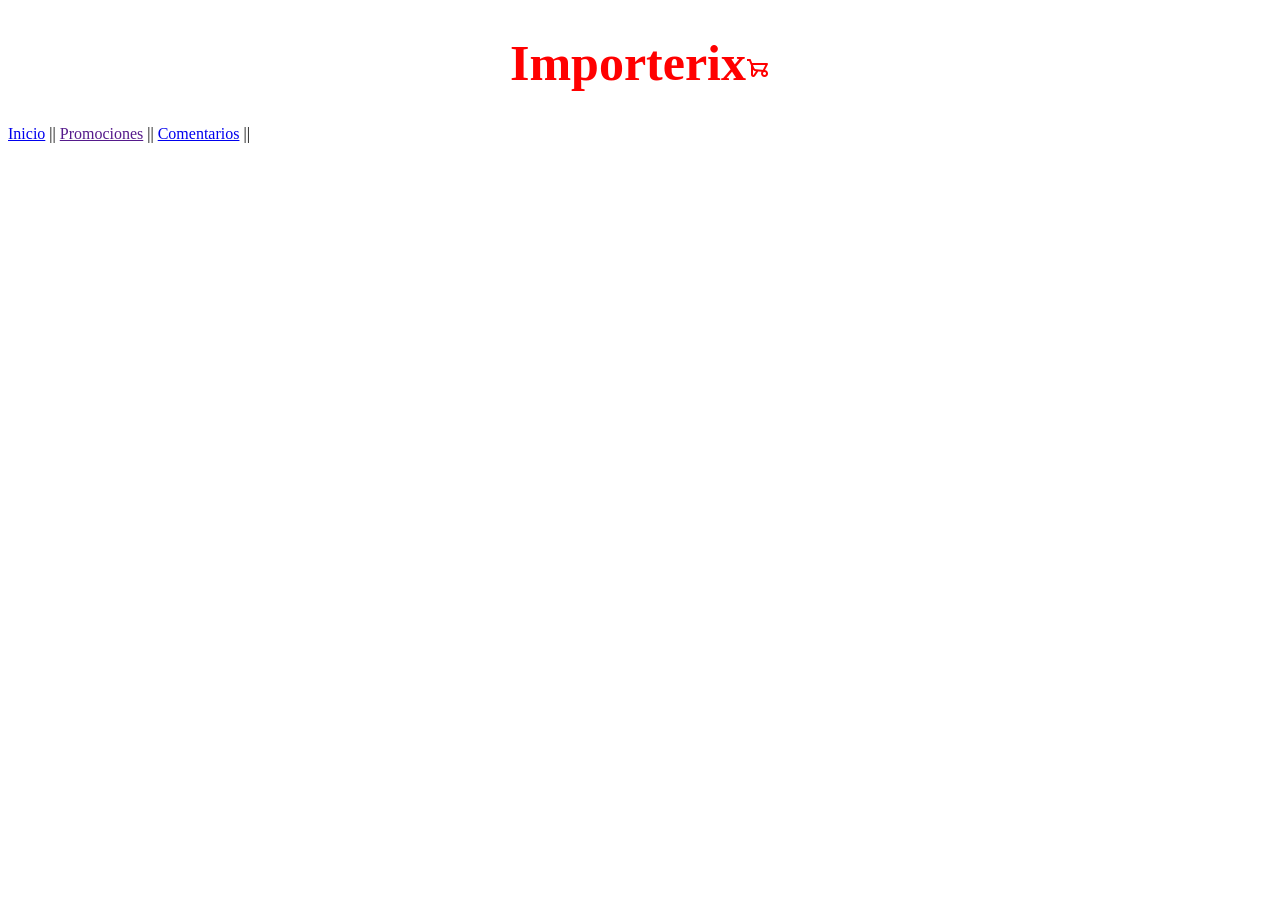
==== comentario.html @ ccc8ac35 "se agrego nav en los html" ====
<!DOCTYPE html>
<html lang="en"/>
<head>
    <meta charset="UTF-8"/>
    <meta http-equiv="X-UA-Compatible" content="IE=edge"/>
    <meta name="viewport" content="width=device-width, initial-scale=1.0"/>
    <link rel="stylesheet" href="/css/estilos.css" type="text/css"/>
    <link rel="stylesheet" href="https://fonts.googleapis.com/css2?family=Material+Symbols+Outlined:opsz,wght,FILL,GRAD@48,400,0,0" />

    <title>Importix</title>
</head>
<body>
    <h1 class="titulo">Importerix<span class="material-symbols-outlined"> garden_cart</span></h1>

    <div>
        <nav> 
            <a href="/index.html" > Inicio</a> || 
            <a href="">Promociones</a> ||
            <a href="/comentario.html">Comentarios</a> ||
            
        </nav>
    </div>
</body>
</html>
---- css/estilos.css ----
.titulo{
    color: red;
    text-align: center;
    font-size: 50px;
    font-family: fantasy ;
    
}
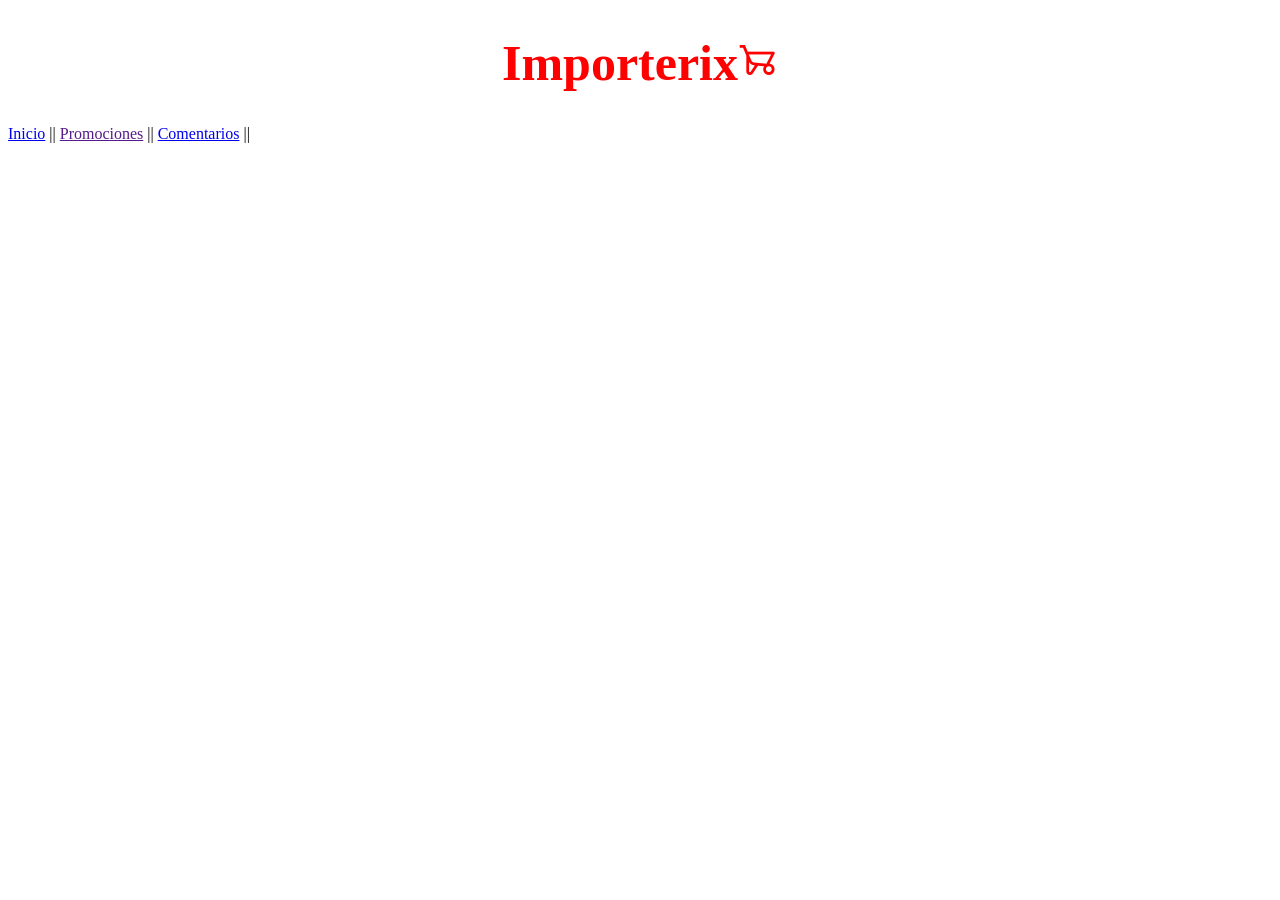
==== commit 4a36f9e9: "se modifico tamaño carrito comentario.html" ====
--- a/comentario.html
+++ b/comentario.html
@@ -10,7 +10,7 @@
     <title>Importix</title>
 </head>
 <body>
-    <h1 class="titulo">Importerix<span class="material-symbols-outlined"> garden_cart</span></h1>
+    <h1 class="titulo">Importerix<span class="material-symbols-outlined" style="font-size: 40px;"git > garden_cart</span></h1>
 
     <div>
         <nav> 
